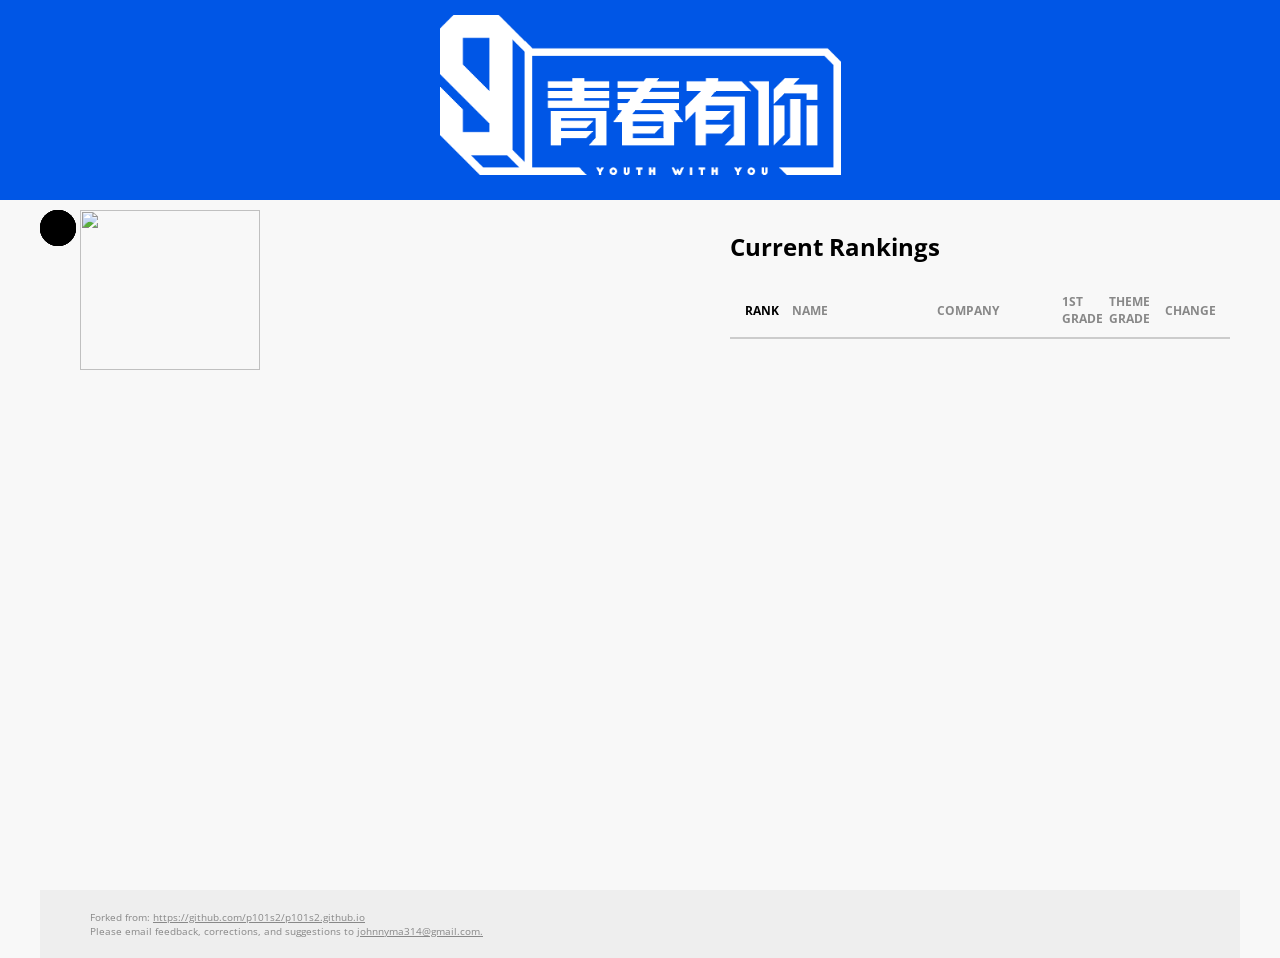
==== index.html @ c8dd7359 "updating ranks" ====
<html xmlns="http://www.w3.org/1999/xhtml"
      xmlns:fb="http://ogp.me/ns/fb#">
<head>
      <!-- Global site tag (gtag.js) - Google Analytics -->
<script async src="https://www.googletagmanager.com/gtag/js?id=UA-166051682-2"></script>
<script>
  window.dataLayer = window.dataLayer || [];
  function gtag(){dataLayer.push(arguments);}
  gtag('js', new Date());
  gtag('config', 'UA-166051682-2');
</script>

    <script src="js/d3.v4.min.js" charset="utf-8"></script>
    <script src="js/jquery-3.2.1.min.js"></script>

    <link href="https://fonts.googleapis.com/css?family=Open+Sans:400,600,700,800" rel="stylesheet">
    <link rel="stylesheet" type="text/css" href="css/main.css">
    <link rel="icon" type="image/png" href="img/favicon.png">
    <title>Youth With You Season 3</title>
</head>
<body>

    <div id="banner">
        <img src="img/logo2.png">
    </div>

    <div id="mainWrapper">

        <div id="graph">
            <!-- Line Graph -->
            <div id="plot">
                <div class="note" id="note0"></div>
                <div class="note" id="note1"></div>
                <div class="note" id="note2"></div>
                <div class="note" id="note3"></div>
                <!-- 
                <div class="note" id="note4"></div>
                <div class="note" id="note5"></div>
                <div class="note" id="note6"></div>
                <div class="note" id="note7"></div>
                <div class="note" id="note8"></div>
                <div class="note" id="note9"></div> --><!-- 
                <div class="note" id="note10"></div>
                <div class="note" id="note11"></div>
            </div>

            <!-- Profile -->
            <div id="profile">
                <div id="picWrapper">
                    <img src="#" id="pic">
                </div>
                <div id="textWrapper">
                    <span id="infoName"></span>
                    <span id="infoLetter" class="letter"></span>
                    <span id="infoLetter2" class="letter2"></span>
                    <div id="infoCompany" class="smallCaps"></div>
                    <!--<div id="infoRank"></div>-->
                </div>
            </div>
        </div>

        <!-- Top 11 -->
        <div id="chart">
            <h1>Current Rankings</h1>
            <table id="top">
                <thead>
                    <tr class="smallCaps">
                        <th onclick="toggleSort('latestRank')" id="latestRank" class="selectedSort" data-asc="true">Rank</th>
                        <th onclick="toggleSort('name')" id="name" data-asc="false">Name</th>
                        <th onclick="toggleSort('company')" id="company" data-asc="false">Company</th>
                        <th onclick="toggleSort('letter')" id="letter" data-asc="false">1st Grade</th>
                        <th onclick="toggleSort('letter2')" id="letter2" data-asc="false">Theme Grade</th>
                        <th onclick="toggleSort('rankChange')" id="rankChange" data-asc="false">Change</th>
                    </tr>
                </thead>
                <tbody id="topBody">
                </tbody>
            </table>
        </div>

    </div>

    <div id="footer">
          <p>Forked from: <a href="https://github.com/p101s2/p101s2.github.io">https://github.com/p101s2/p101s2.github.io</a></p>
          <p>Please email feedback, corrections, and suggestions to <a href="mailto:johnnyma314@gmail.com">johnnyma314@gmail.com.</a></p>


    </div>

    <script src="js/main.js"></script>

</body>
</html>
---- css/main.css ----
/*General*/
* {
  font-family: "Open Sans";
  margin: 0;
  padding: 0;
  background: none;
  outline: none; }

body {
  background: #f8f8f8;
  font-size: 14px; }

.smallCaps {
  text-transform: uppercase;
  font-weight: 700;
  font-size: 12px;
  color: #888; }

h1 {
  margin-bottom: 20px;
  font-size: 24px; }

#graph {
  display: inline-block;
  width: 55%;
  vertical-align: top;
  height: 600px; }

/* Top */
#banner {
  background: #0564e9 url("../img/banner.png") center center;
  height: 200px;
  box-sizing: border-box;
  position: relative;
  top: 0px;
  text-align: center;
  padding-top: 15px;
  margin-bottom: 30px; }
  #banner img {
    max-height: 160px; }

#mainWrapper {
  padding: 0 40px;
  margin: auto;
  position: relative; }

/* Misc */
img.arrow {
  height: 10px;
  margin-left: 5px; }

.letter {
  border-radius: 100%;
  box-sizing: border-box;
  width: 28px;
  height: 28px;
  padding-top: 4px;
  position: relative;
  text-align: center;
  display: inline-block;
  margin-left: 5px;
  font-size: 14px;
  font-weight: bold; }

.letter2 {
  border-radius: 100%;
  box-sizing: border-box;
  width: 28px;
  height: 28px;
  padding-top: 4px;
  position: relative;
  text-align: center;
  display: inline-block;
  margin-left: 5px;
  font-size: 14px;
  font-weight: bold; }

.change {
  padding-left: 3px;
  font-weight: bold; }
  .change.up {
    color: #00a500; }
  .change.down {
    color: #d60a2a; }

/* Graph */
.axis path {
  fill: none;
  stroke: black; }

.axis line {
  stroke: black; }

path.ranking {
  fill: none;
  cursor: pointer; }

.note {
  background: black;
  color: white;
  display: inline-block;
  position: absolute;
  box-sizing: border-box;
  text-align: center;
  padding: 8px 0;
  box-sizing: border-box;
  width: 36px;
  height: 36px;
  border-radius: 100%;
  font-size: 14px;
  font-weight: bold; }

.episodeLabel {
  fill: #888;
  text-anchor: middle; }

/* Info */
#profile {
  margin-top: -20px;
  margin-left: 40px;
  height: 160px; }
  #profile #picWrapper {
    float: left;
    width: 180px; }
    #profile #picWrapper img {
      width: 100%; }
  #profile #textWrapper {
    display: inline-block;
    vertical-align: top;
    margin-left: 40px;
    padding-top: 40px; }
    #profile #textWrapper #infoName {
      font-size: 20px;
      font-weight: 700; }
    #profile #textWrapper #infoLetter #infoLetter2 {
      top: -3px; }
    #profile #textWrapper #infoCompany {
      margin: 5px 0 8px; }

.pie .arc text {
  text-anchor: middle;
  fill: #fff; }
.pie .arc path {
  stroke: #f8f8f8;
  stroke-width: 3px; }

/* Ranking table */
#chart {
  position: absolute;
  top: 0;
  right: 50px;
  width: 500px; }
  #chart tbody {
    display: block;
    overflow-y: scroll;
    max-height: 540px;
    width: 500px; }

#top {
  border-spacing: 0;
  border-collapse: collapse;
  table-layout: fixed;
  width: 100%;
  font-size: 13px; }
   #top .selectedSort {
    color: #000; }
  /*#top #japanBody .selectedSort {
    color: #dbcece; }
#top #koreaBody .selectedSort {
    color: #ccd9e0; }*/
  #top #topBody tr {
    cursor: pointer; }
    #top #topBody tr:hover {
      background: #e6e6e6 !important; }
   #top #topBody tr.wanna-members {
      background: #eee; }
/*#top #topBody #japanBody tr.wanna-members {
      background: #dbb3cd; }
#top #topBody #koreaBody tr.wanna-members {
      background: #a6c1cf; }*/
  #top td {
    padding: 10px 15px;
    border-bottom: 1px solid #ccc; }
  #top th {
    cursor: pointer;
    text-align: left;
    border-bottom: 2px solid #ccc;
    padding: 10px 15px !important; }
    #top th:hover {
      color: black; }
  #top #latestRank, #top #letter, #top #rankChange, #top .smWidth {
    width: 17px; }
  #top #rankChange, #top .rankWidth {
    width: 50px; }
  #top #name, #top .nameWidth {
    width: 115px; }
  #top #company, #top .companyWidth {
    width: 95px; }

#footer {
  padding: 20px 50px;
  margin-top: 60px;
  font-size: 10px;
  background: #eee;
  color: #888; }
  #footer a {
    color: #888; }

/*# sourceMappingURL=main.css.map */
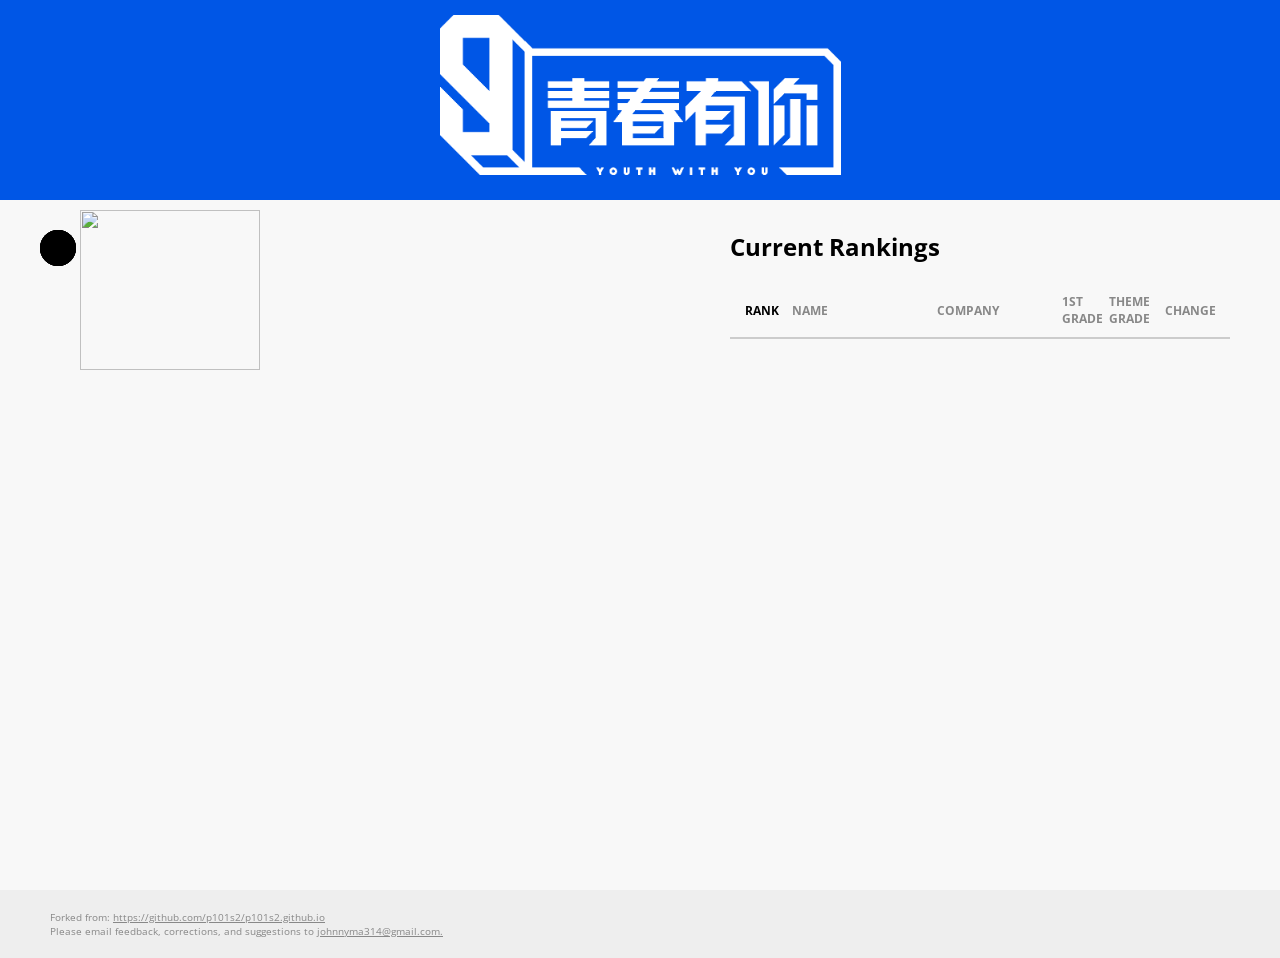
==== commit baec07d3: "more fixes to graph and banner" ====
--- a/index.html
+++ b/index.html
@@ -33,15 +33,14 @@
                 <div class="note" id="note1"></div>
                 <div class="note" id="note2"></div>
                 <div class="note" id="note3"></div>
-                <!-- 
-                <div class="note" id="note4"></div>
+           <!--      <div class="note" id="note4"></div>
                 <div class="note" id="note5"></div>
                 <div class="note" id="note6"></div>
                 <div class="note" id="note7"></div>
                 <div class="note" id="note8"></div>
-                <div class="note" id="note9"></div> --><!-- 
+                <div class="note" id="note9"></div>
                 <div class="note" id="note10"></div>
-                <div class="note" id="note11"></div>
+                <div class="note" id="note11"></div> -->
             </div>
 
             <!-- Profile -->
--- a/css/main.css
+++ b/css/main.css
@@ -179,7 +179,7 @@
 #top #topBody #koreaBody tr.wanna-members {
       background: #a6c1cf; }*/
   #top td {
-    padding: 10px 15px;
+    padding: 5px 15px;
     border-bottom: 1px solid #ccc; }
   #top th {
     cursor: pointer;
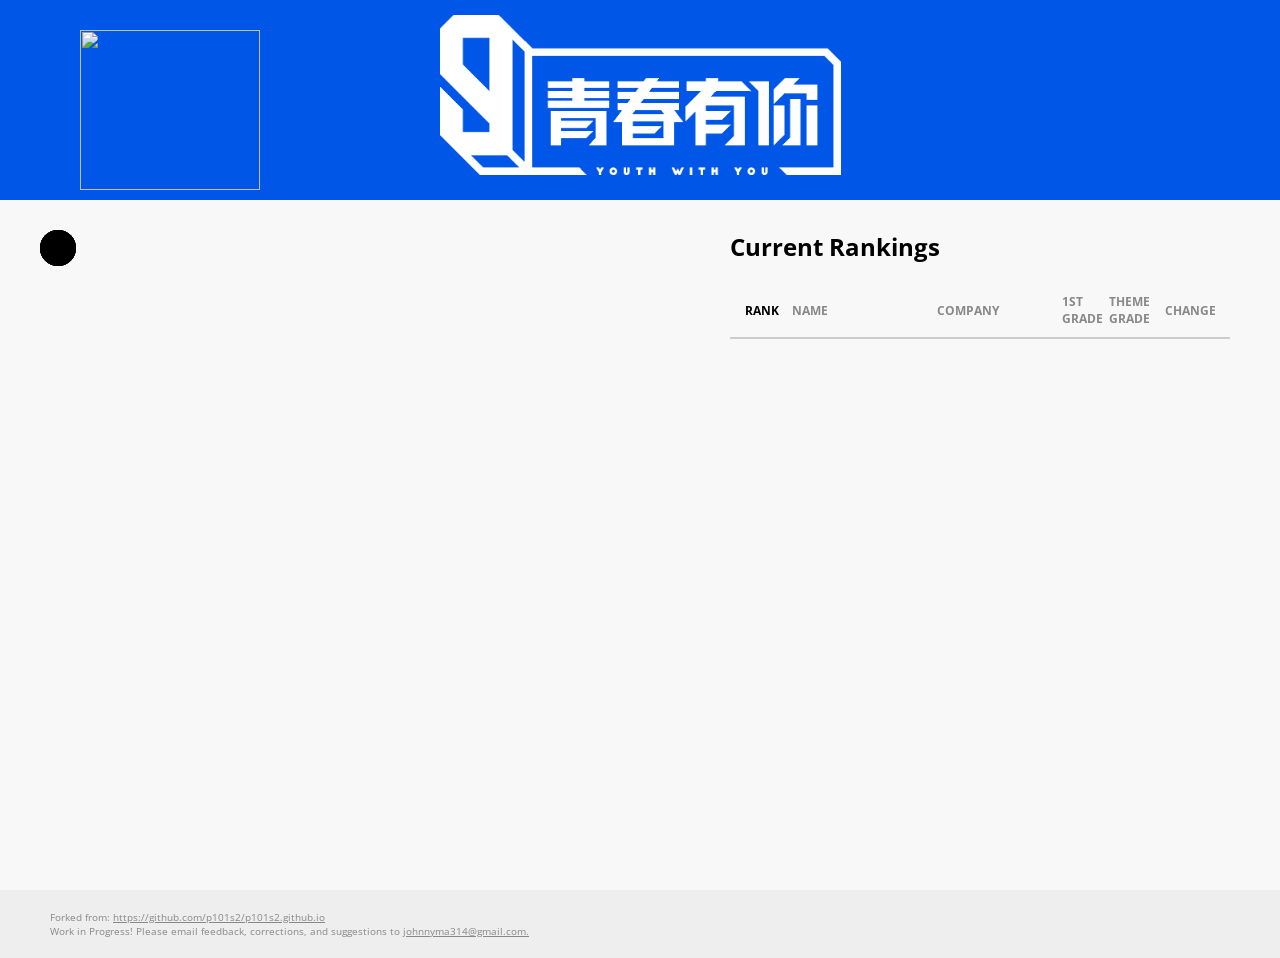
==== commit 15ad0189: "Update index.html" ====
--- a/index.html
+++ b/index.html
@@ -81,7 +81,7 @@
 
     <div id="footer">
           <p>Forked from: <a href="https://github.com/p101s2/p101s2.github.io">https://github.com/p101s2/p101s2.github.io</a></p>
-          <p>Please email feedback, corrections, and suggestions to <a href="mailto:johnnyma314@gmail.com">johnnyma314@gmail.com.</a></p>
+          <p>Work in Progress! Please email feedback, corrections, and suggestions to <a href="mailto:johnnyma314@gmail.com">johnnyma314@gmail.com.</a></p>
 
 
     </div>
--- a/css/main.css
+++ b/css/main.css
@@ -116,7 +116,7 @@
 
 /* Info */
 #profile {
-  margin-top: -20px;
+  margin-top: -200px;
   margin-left: 40px;
   height: 160px; }
   #profile #picWrapper {
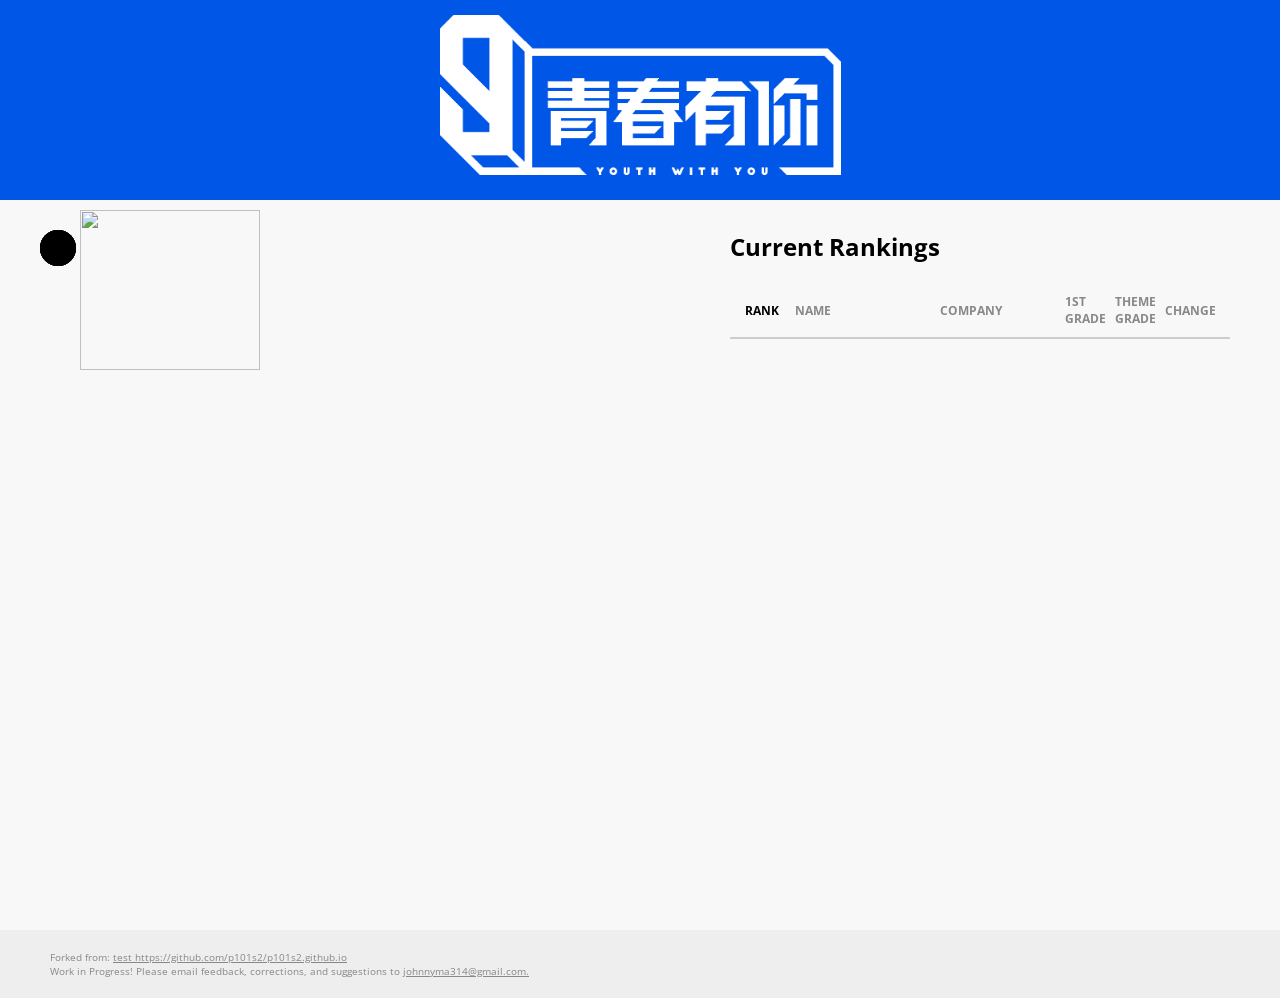
==== commit 21eac64e: "test" ====
--- a/index.html
+++ b/index.html
@@ -80,7 +80,7 @@
     </div>
 
     <div id="footer">
-          <p>Forked from: <a href="https://github.com/p101s2/p101s2.github.io">https://github.com/p101s2/p101s2.github.io</a></p>
+          <p>Forked from: <a href="https://github.com/p101s2/p101s2.github.io">test https://github.com/p101s2/p101s2.github.io</a></p>
           <p>Work in Progress! Please email feedback, corrections, and suggestions to <a href="mailto:johnnyma314@gmail.com">johnnyma314@gmail.com.</a></p>
 
 
--- a/css/main.css
+++ b/css/main.css
@@ -116,7 +116,7 @@
 
 /* Info */
 #profile {
-  margin-top: -200px;
+  margin-top: -20px;
   margin-left: 40px;
   height: 160px; }
   #profile #picWrapper {
@@ -189,7 +189,7 @@
     #top th:hover {
       color: black; }
   #top #latestRank, #top #letter, #top #rankChange, #top .smWidth {
-    width: 17px; }
+    width: px; }
   #top #rankChange, #top .rankWidth {
     width: 50px; }
   #top #name, #top .nameWidth {
@@ -199,7 +199,7 @@
 
 #footer {
   padding: 20px 50px;
-  margin-top: 60px;
+  margin-top: 100px;
   font-size: 10px;
   background: #eee;
   color: #888; }
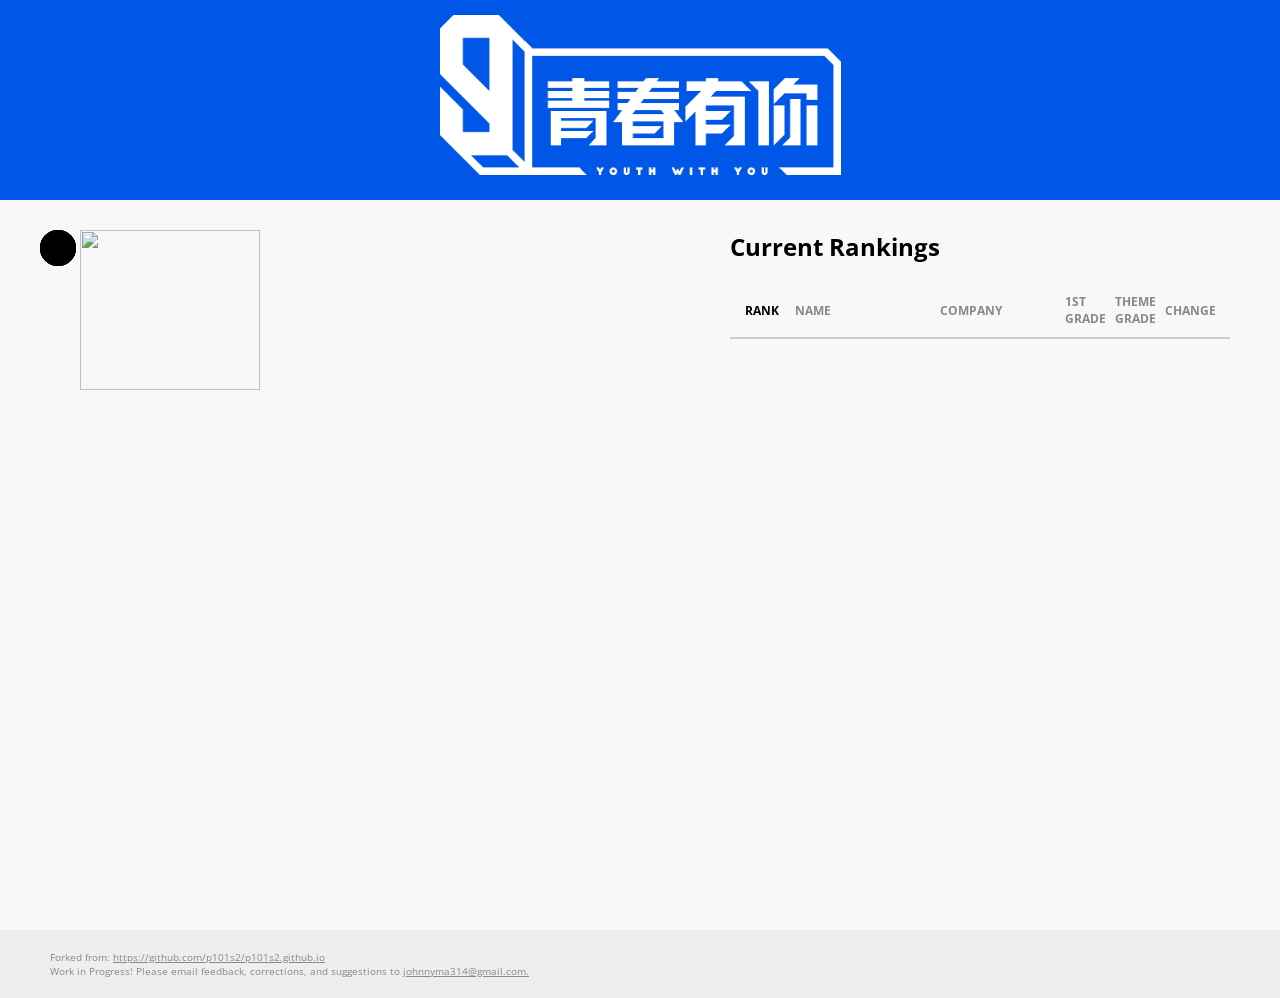
==== commit cc49b0d9: "test2" ====
--- a/index.html
+++ b/index.html
@@ -80,7 +80,7 @@
     </div>
 
     <div id="footer">
-          <p>Forked from: <a href="https://github.com/p101s2/p101s2.github.io">test https://github.com/p101s2/p101s2.github.io</a></p>
+          <p>Forked from: <a href="https://github.com/p101s2/p101s2.github.io">https://github.com/p101s2/p101s2.github.io</a></p>
           <p>Work in Progress! Please email feedback, corrections, and suggestions to <a href="mailto:johnnyma314@gmail.com">johnnyma314@gmail.com.</a></p>
 
 
--- a/css/main.css
+++ b/css/main.css
@@ -116,7 +116,7 @@
 
 /* Info */
 #profile {
-  margin-top: -20px;
+  margin-top: 0px;
   margin-left: 40px;
   height: 160px; }
   #profile #picWrapper {
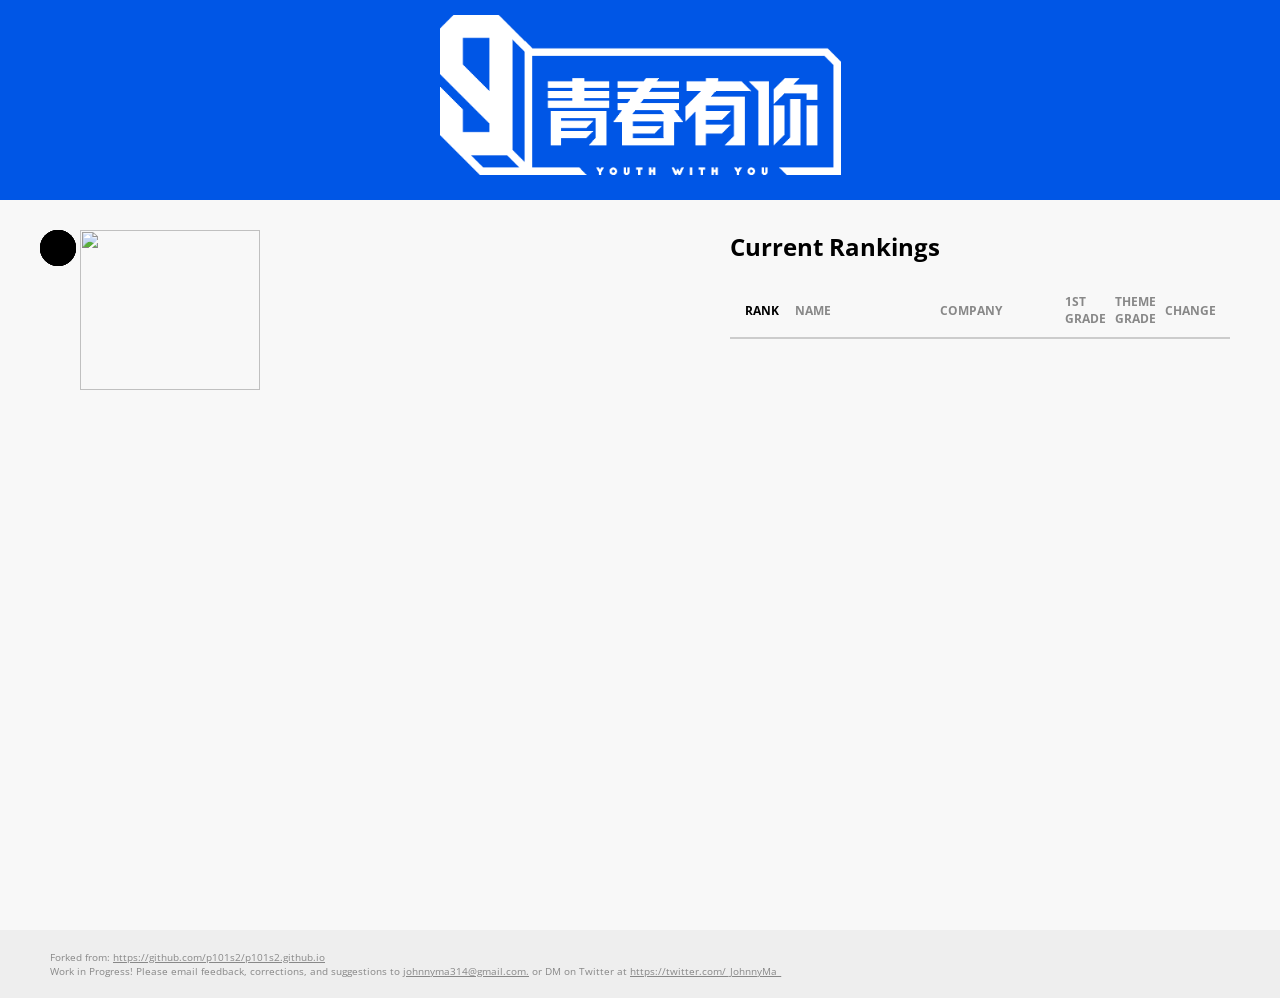
==== commit 5456aaf0: "add twitter" ====
--- a/index.html
+++ b/index.html
@@ -81,7 +81,8 @@
 
     <div id="footer">
           <p>Forked from: <a href="https://github.com/p101s2/p101s2.github.io">https://github.com/p101s2/p101s2.github.io</a></p>
-          <p>Work in Progress! Please email feedback, corrections, and suggestions to <a href="mailto:johnnyma314@gmail.com">johnnyma314@gmail.com.</a></p>
+          <p>Work in Progress! Please email feedback, corrections, and suggestions to <a href="mailto:johnnyma314@gmail.com">johnnyma314@gmail.com.</a> or DM on Twitter at <a href=https://twitter.com/_JohnnyMa_>https://twitter.com/_JohnnyMa_</a>
+          </p>
 
 
     </div>
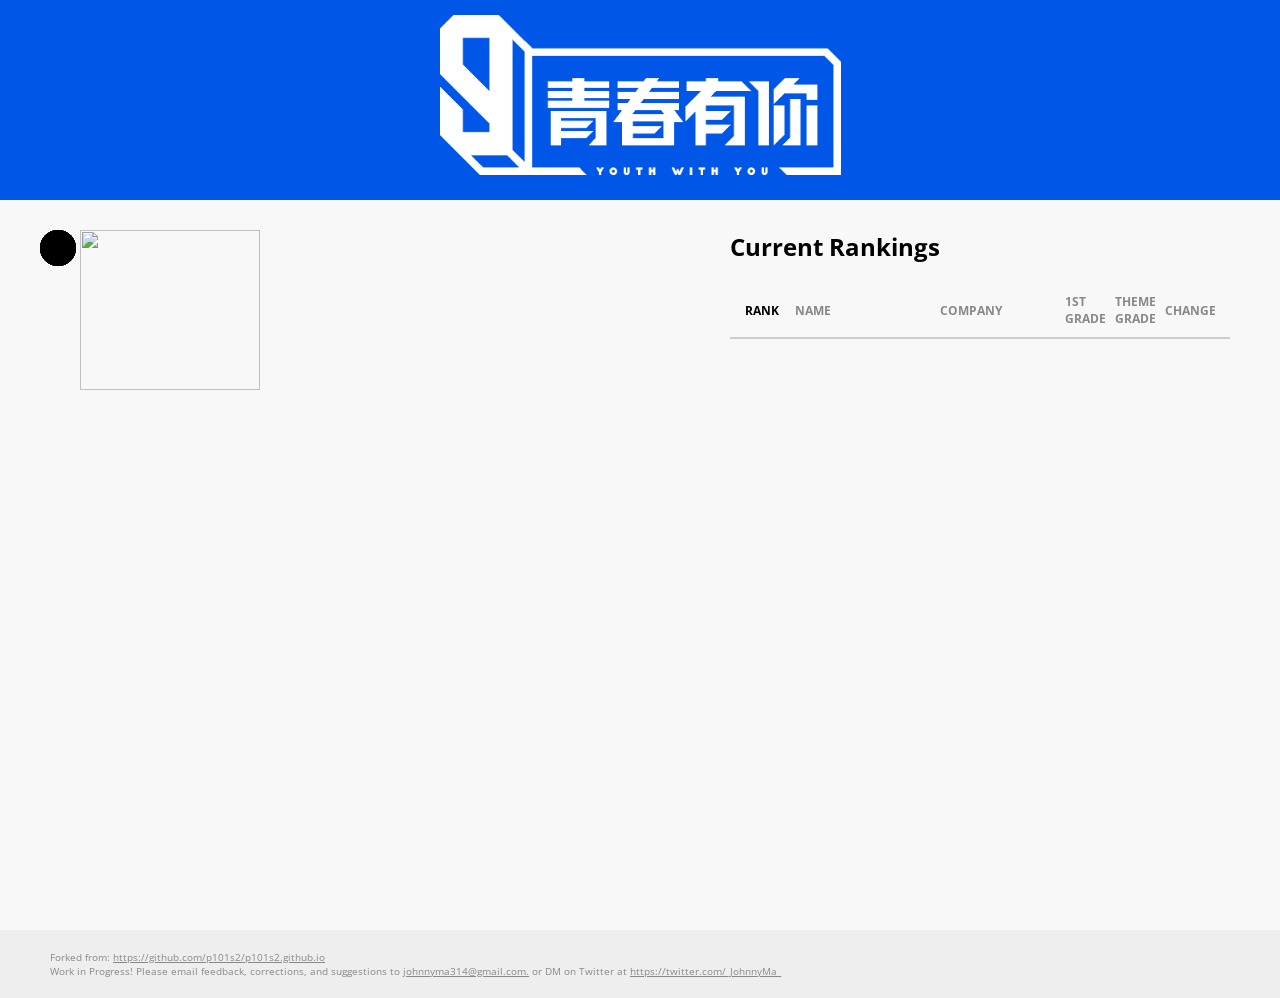
==== commit 7d096f4c: "adding 4th ranking note" ====
--- a/index.html
+++ b/index.html
@@ -2,12 +2,13 @@
       xmlns:fb="http://ogp.me/ns/fb#">
 <head>
       <!-- Global site tag (gtag.js) - Google Analytics -->
-<script async src="https://www.googletagmanager.com/gtag/js?id=UA-166051682-2"></script>
+<script async src="https://www.googletagmanager.com/gtag/js?id=G-Q7VKVR1L05"></script>
 <script>
   window.dataLayer = window.dataLayer || [];
   function gtag(){dataLayer.push(arguments);}
   gtag('js', new Date());
-  gtag('config', 'UA-166051682-2');
+
+  gtag('config', 'G-Q7VKVR1L05');
 </script>
 
     <script src="js/d3.v4.min.js" charset="utf-8"></script>
@@ -33,7 +34,7 @@
                 <div class="note" id="note1"></div>
                 <div class="note" id="note2"></div>
                 <div class="note" id="note3"></div>
-           <!--      <div class="note" id="note4"></div>
+                <div class="note" id="note4"></div><!-- 
                 <div class="note" id="note5"></div>
                 <div class="note" id="note6"></div>
                 <div class="note" id="note7"></div>
